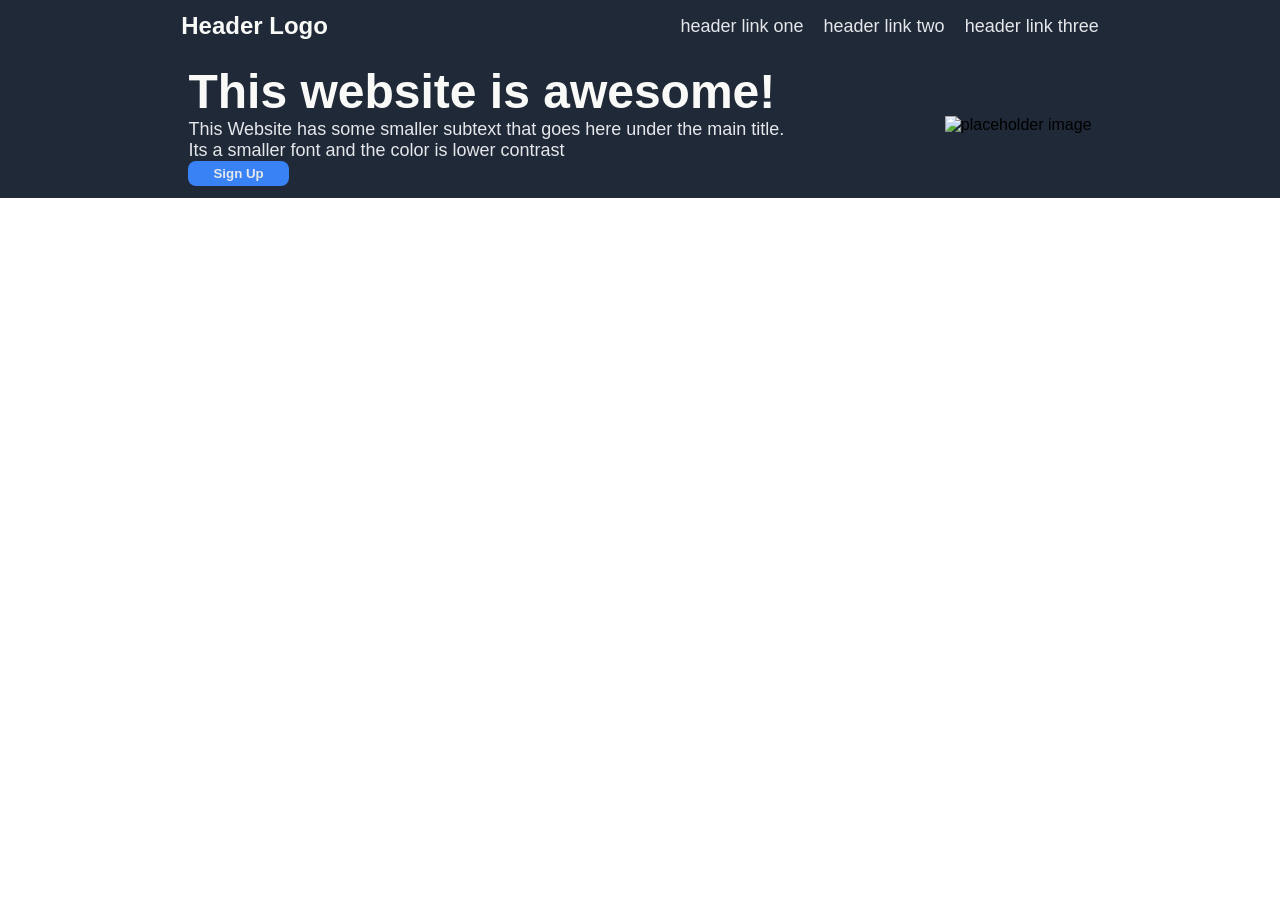
==== index.html @ 8eb4f64a "Remove anchor and use css style substitution to change header location" ====
<!DOCTYPE html>
<html lang="en">
<head>
  <meta charset="UTF-8">
  <link rel="stylesheet" href="styles.css">
  <meta name="viewport" content="width=device-width, initial-scale=1.0">
  <title>Portfolio</title>
</head>
<body>
  <div class="container">
    <div class="header">
      <div class="logo">Header Logo</div>
      <div class="link-right">
        <div class="hlink">header link one</div>
        <div class="hlink">header link two</div>
        <div class="hlink">header link three</div>
      </div>
    </div>
    <div class="main-1">
      <div class="left-side">
        <div class="main-text">This website is awesome! </div>
        <p class="main-title">This Website has some smaller subtext that goes here under the main title. Its a smaller font and the color is lower contrast</p>
        <button>Sign Up</button>
      </div>
      <div class="right-side">
        <img src="https://images.pexels.com/photos/7130472/pexels-photo-7130472.jpeg?auto=compress&cs=tinysrgb&w=1260&h=750&dpr=1" alt="placeholder image">
      </div>
    </div>
    <div class="main-2">
      <!-- <div class="information">
      <p> Some Random Information </p> -->
      <div class="reference">
        <div class="project">
          <!--
          <img src="">
          <div class="text"></div>
        </div>
        <div class="project">
          
          <img src="" alt="">
          <div class="text"></div>
        </div>
        <div class="project">
          <img src="" alt="">
          <div class="text"></div>
        </div>
        <div class="project">
          <img src="" alt="">
          <div class="text"></div>
        </div>
      -->
      </div>
    </div>
    <div class="main-3">
      <div class="quote"></div>
    </div>
    <div class="main-4">
      <div class="conclusion">
        <div class="final"></div>
        <!-- <button></button> -->
      </div>
    </div>
    <div class="footer"></div>
  </div>
</body>
</html>
---- styles.css ----
* {
  font-family: Helvetica, 'Times New Roman', sans-serif;
  margin: 0px;
}


.header {
  background-color: #1F2937;
  display: flex;
  justify-content: space-around;
  align-items: center;
  padding: 12px 5px;

}

.logo {
  font-size: 24px;
  font-weight: bolder;
  color: #f9faf8;
}

.link-right {
  display: flex;
  gap: 20px;
  align-items: center;
}

.hlink,
.main-title {
  font-size: 18px;
  color: #E5E7EB;
}

.main-1 {
  background-color: #1F2937;
  display: flex;
  align-items: center;
  justify-content: space-evenly;
  padding: 12px 2em;

}

.main-text {
  font-size: 48px;
  font-weight: bolder;
  color: #f9faf8;
  display: flex;
}

button {
  background-color: #3882f6;
  color: #E5E7EB;
  border-radius: 8px;
  text-decoration: none;
  padding: 5px 25px;
  border: none;
  font-weight: bold;
}

.left-side {
  max-width: 600px;
}

img {
  width: 400px;
  height: 200px;
  object-fit: stretch;
}
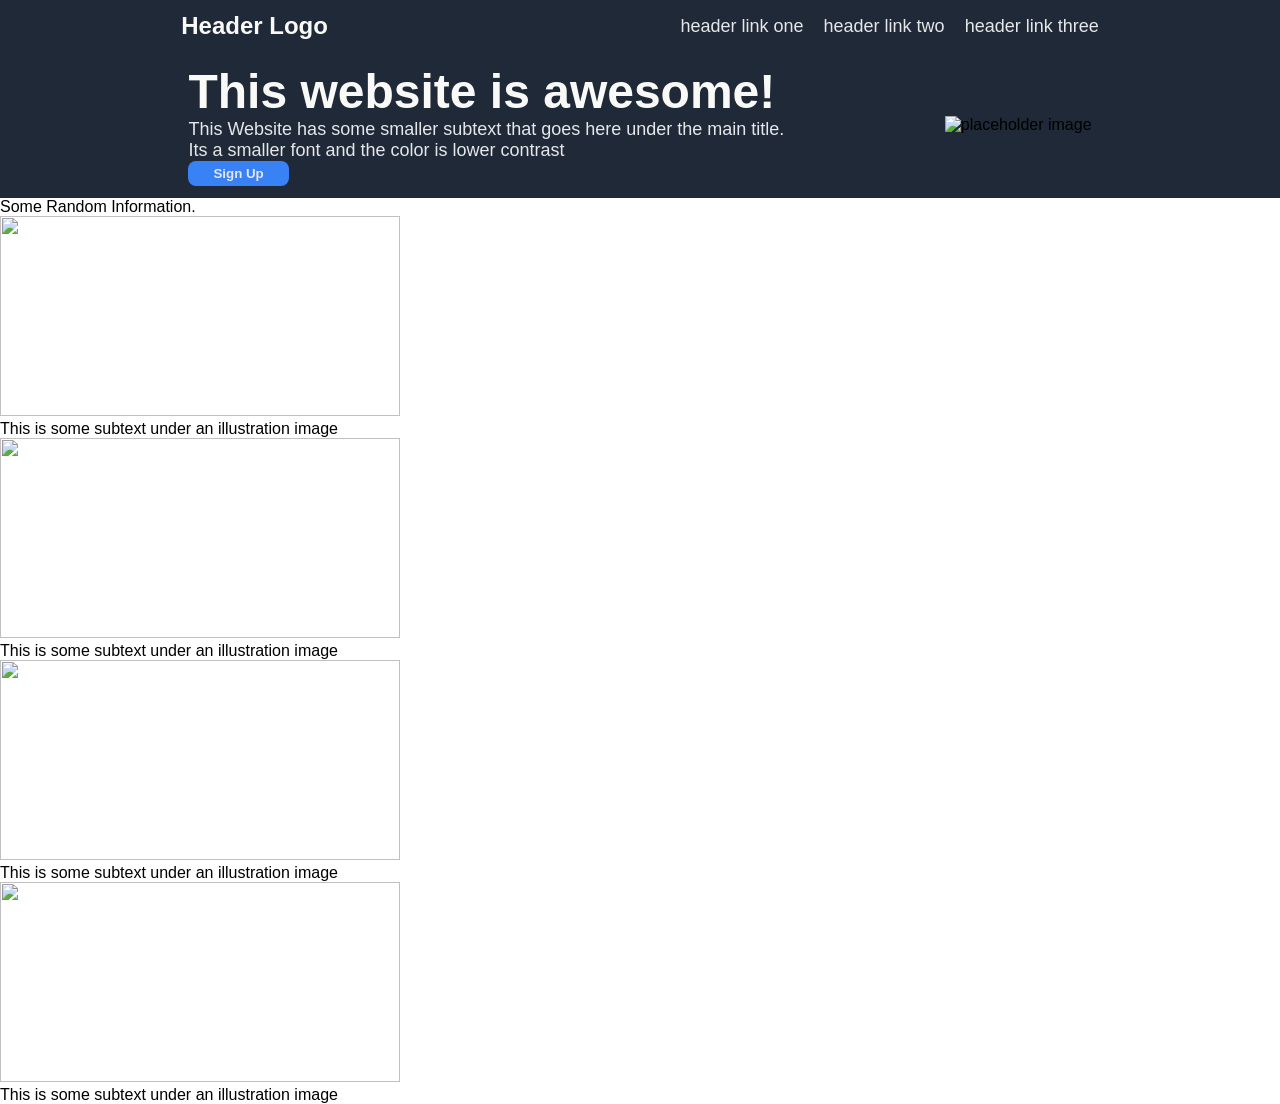
==== commit 865fa32e: "Remove invisible comment and include section for main 3" ====
--- a/index.html
+++ b/index.html
@@ -27,28 +27,25 @@
       </div>
     </div>
     <div class="main-2">
-      <!-- <div class="information">
-      <p> Some Random Information </p> -->
+      <div class="information">
+      <p class="random"> Some Random Information.</p> 
       <div class="reference">
         <div class="project">
-          <!--
-          <img src="">
-          <div class="text"></div>
+          <img class="small-image" src="">
+          <div class="text">This is some subtext under an illustration image</div>
         </div>
         <div class="project">
-          
-          <img src="" alt="">
-          <div class="text"></div>
+          <img class="small-image" src="" alt="">
+          <div class="text">This is some subtext under an illustration image</div>
         </div>
         <div class="project">
-          <img src="" alt="">
-          <div class="text"></div>
+          <img class="small-image" src="" alt="">
+          <div class="text">This is some subtext under an illustration image</div>
         </div>
         <div class="project">
-          <img src="" alt="">
-          <div class="text"></div>
+          <img class="small-image" src="" alt="">
+          <div class="text">This is some subtext under an illustration image</div>
         </div>
-      -->
       </div>
     </div>
     <div class="main-3">
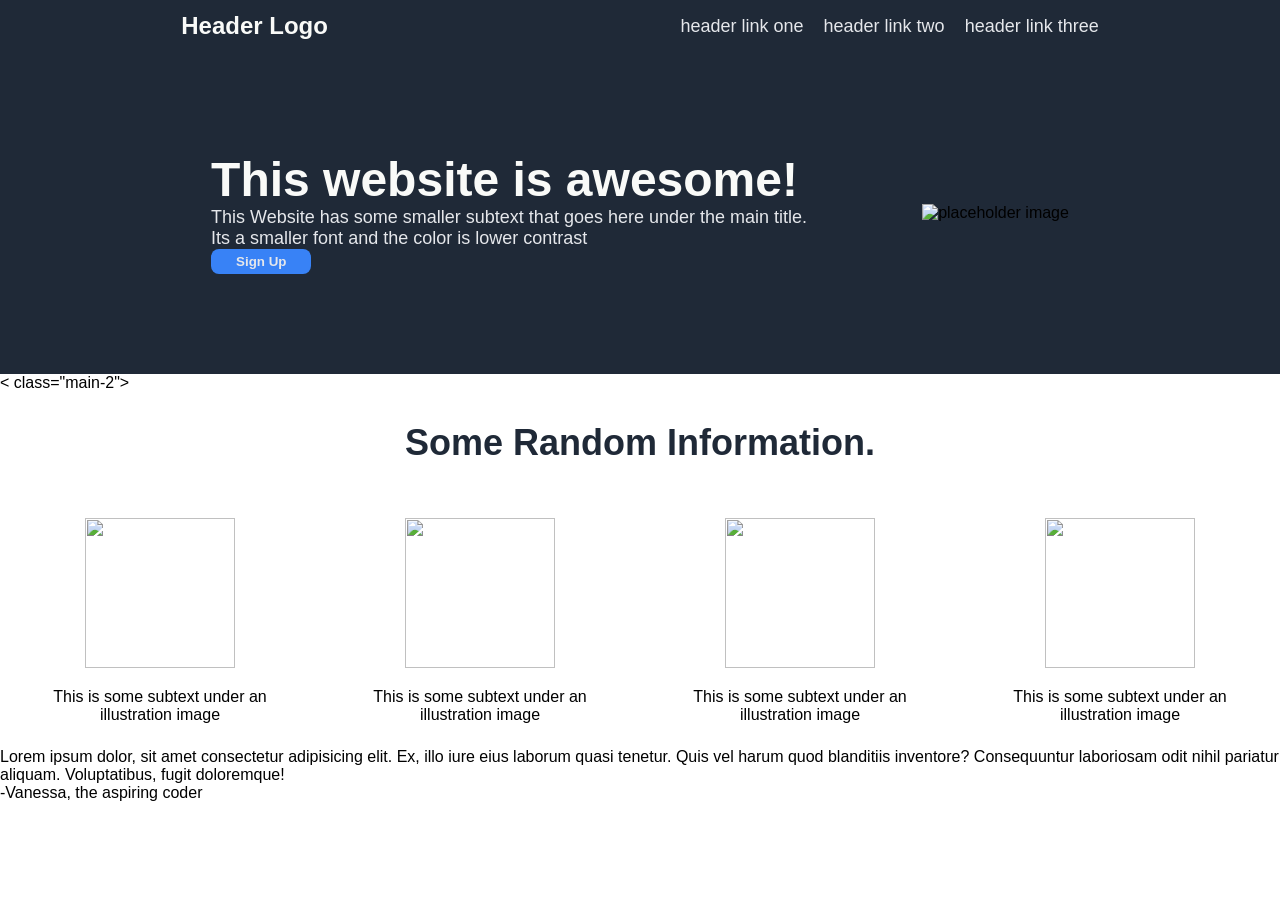
==== commit dd7db35c: "Modify div element for quote section" ====
--- a/index.html
+++ b/index.html
@@ -26,7 +26,7 @@
         <img src="https://images.pexels.com/photos/7130472/pexels-photo-7130472.jpeg?auto=compress&cs=tinysrgb&w=1260&h=750&dpr=1" alt="placeholder image">
       </div>
     </div>
-    <div class="main-2">
+    < class="main-2">
       <div class="information">
       <p class="random"> Some Random Information.</p> 
       <div class="reference">
@@ -49,7 +49,10 @@
       </div>
     </div>
     <div class="main-3">
-      <div class="quote"></div>
+      <div class="small-container">
+        <div class="quote">Lorem ipsum dolor, sit amet consectetur adipisicing elit. Ex, illo iure eius laborum quasi tenetur. Quis vel harum quod blanditiis inventore? Consequuntur laboriosam odit nihil pariatur aliquam. Voluptatibus, fugit doloremque!</-></div>
+        <div class="author">-Vanessa, the aspiring coder</div>
+      </div>
     </div>
     <div class="main-4">
       <div class="conclusion">
--- a/styles.css
+++ b/styles.css
@@ -36,8 +36,7 @@
   display: flex;
   align-items: center;
   justify-content: space-evenly;
-  padding: 12px 2em;
-
+  padding: 100px;
 }
 
 .main-text {
@@ -65,4 +64,44 @@
   width: 400px;
   height: 200px;
   object-fit: stretch;
-}+}
+
+.information {
+  display: flex;
+  flex-direction: column;
+  justify-content: center;
+  align-items: center;
+}
+
+.random {
+  font-size: 36px;
+  font-weight: bolder;
+  color: #1F2937;
+  padding: 30px;
+}
+
+.project {
+  display: flex;
+  flex-direction: column;
+  align-items: center;
+  text-align: center;
+  flex-wrap: wrap;
+}
+
+.reference {
+  display: flex;
+  gap: 24px;
+  padding: 24px 12px;
+}
+
+.small-image {
+  height: 150px;
+  width: 150px;
+  padding-bottom: 20px;
+}
+
+.text {
+  margin-right: 10px;
+  margin-left: 10px;
+}
+
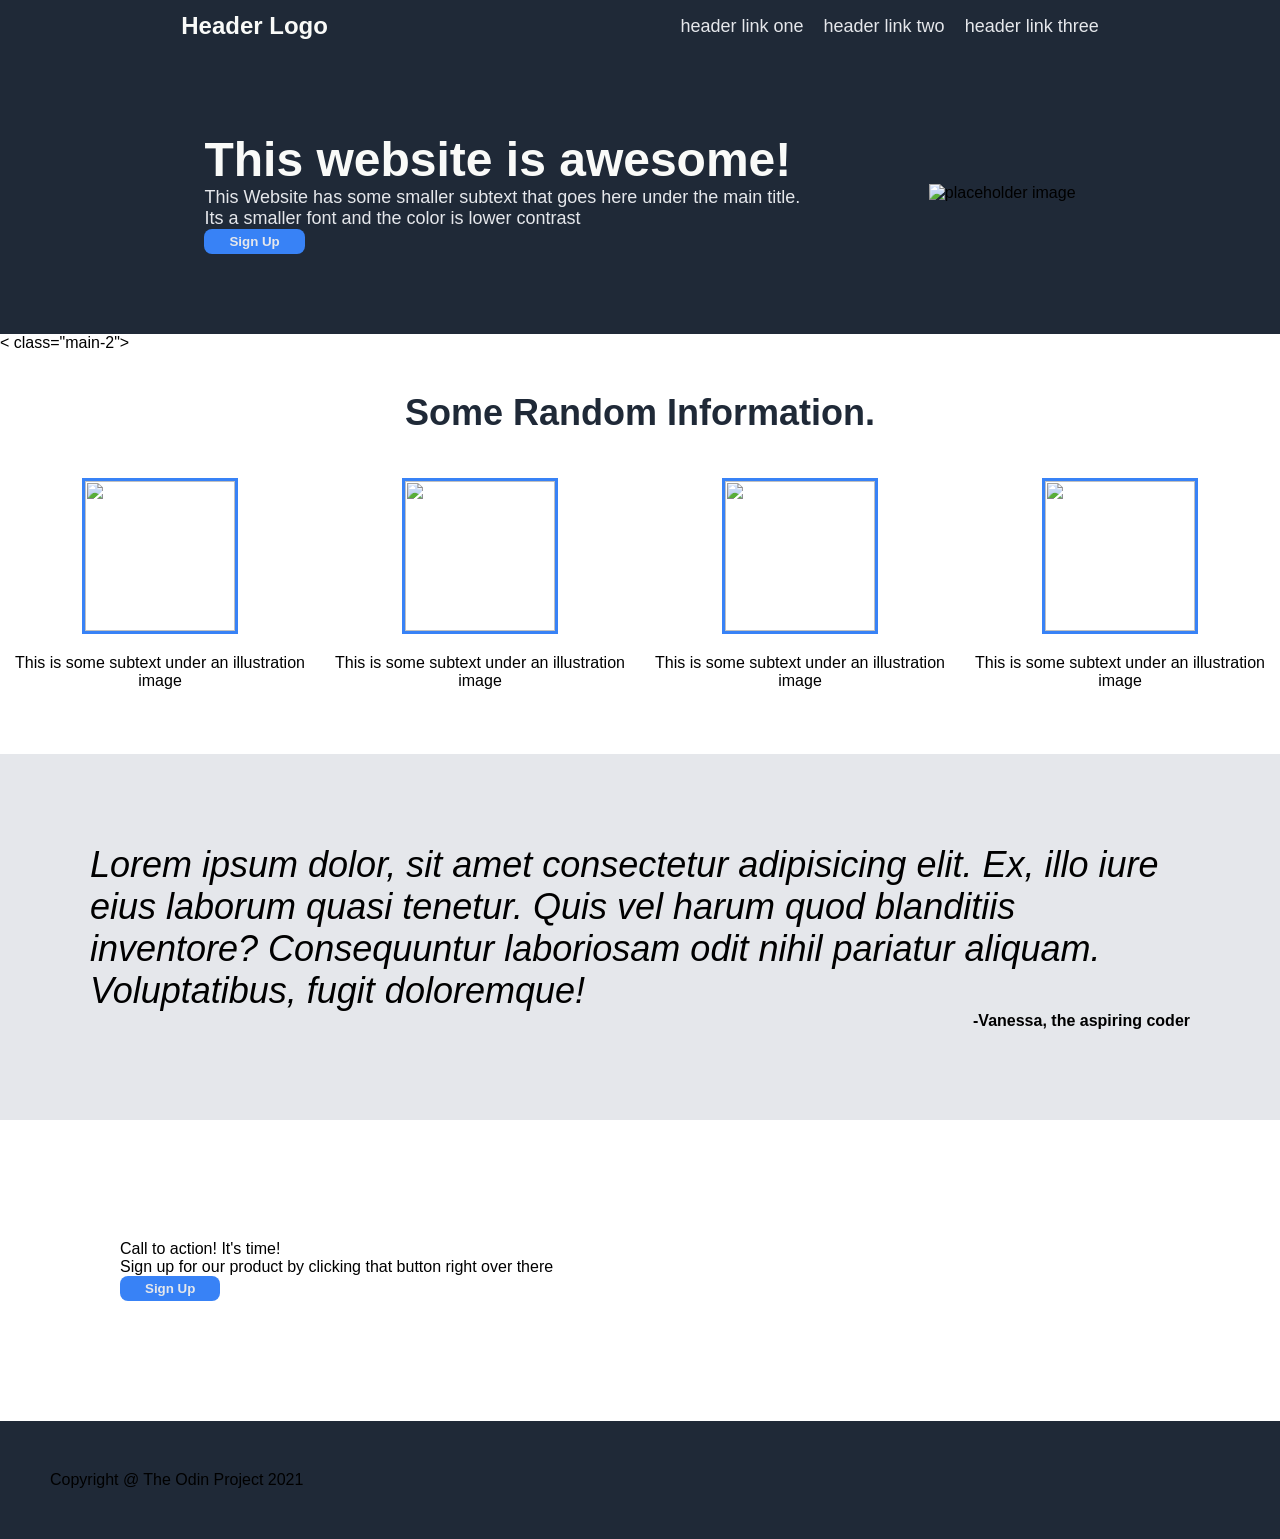
==== commit 3a814759: "Add final elements to call section and include footer credits" ====
--- a/index.html
+++ b/index.html
@@ -56,11 +56,15 @@
     </div>
     <div class="main-4">
       <div class="conclusion">
-        <div class="final"></div>
-        <!-- <button></button> -->
+        <div class="left-side">
+          <div class="final-text">Call to action! It's time!</div>
+          <p class="sign-up-summary">Sign up for our product by clicking that button right over there</p>
+        </div>
+        <button class="sign-up">Sign Up</button>
       </div>
     </div>
-    <div class="footer"></div>
+    <div class="footer">
+      <div class="copyright">Copyright @ The Odin Project 2021</div>
   </div>
 </body>
 </html>
--- a/styles.css
+++ b/styles.css
@@ -36,7 +36,7 @@
   display: flex;
   align-items: center;
   justify-content: space-evenly;
-  padding: 100px;
+  padding: 80px;
 }
 
 .main-text {
@@ -77,7 +77,7 @@
   font-size: 36px;
   font-weight: bolder;
   color: #1F2937;
-  padding: 30px;
+  padding-top: 40px;
 }
 
 .project {
@@ -97,11 +97,40 @@
 .small-image {
   height: 150px;
   width: 150px;
-  padding-bottom: 20px;
+  margin: 20px;
+  border: #3882f6 solid;
 }
 
 .text {
-  margin-right: 10px;
-  margin-left: 10px;
+  margin-bottom: 40px;
 }
 
+.main-3 {
+  background-color: #E5E7EB;
+  padding: 90px;
+}
+
+.small-container {
+  display: flex;
+  flex-direction: column;
+  justify-content: flex-end;
+  align-items: flex-end;
+}
+
+.quote {
+  font-size: 36px;
+  font-style: italic;
+}
+
+.author {
+  font-weight: bolder;
+}
+
+.main-4 {
+  padding: 120px;
+}
+
+.footer {
+  padding: 50px;
+  background-color: #1F2937;
+}
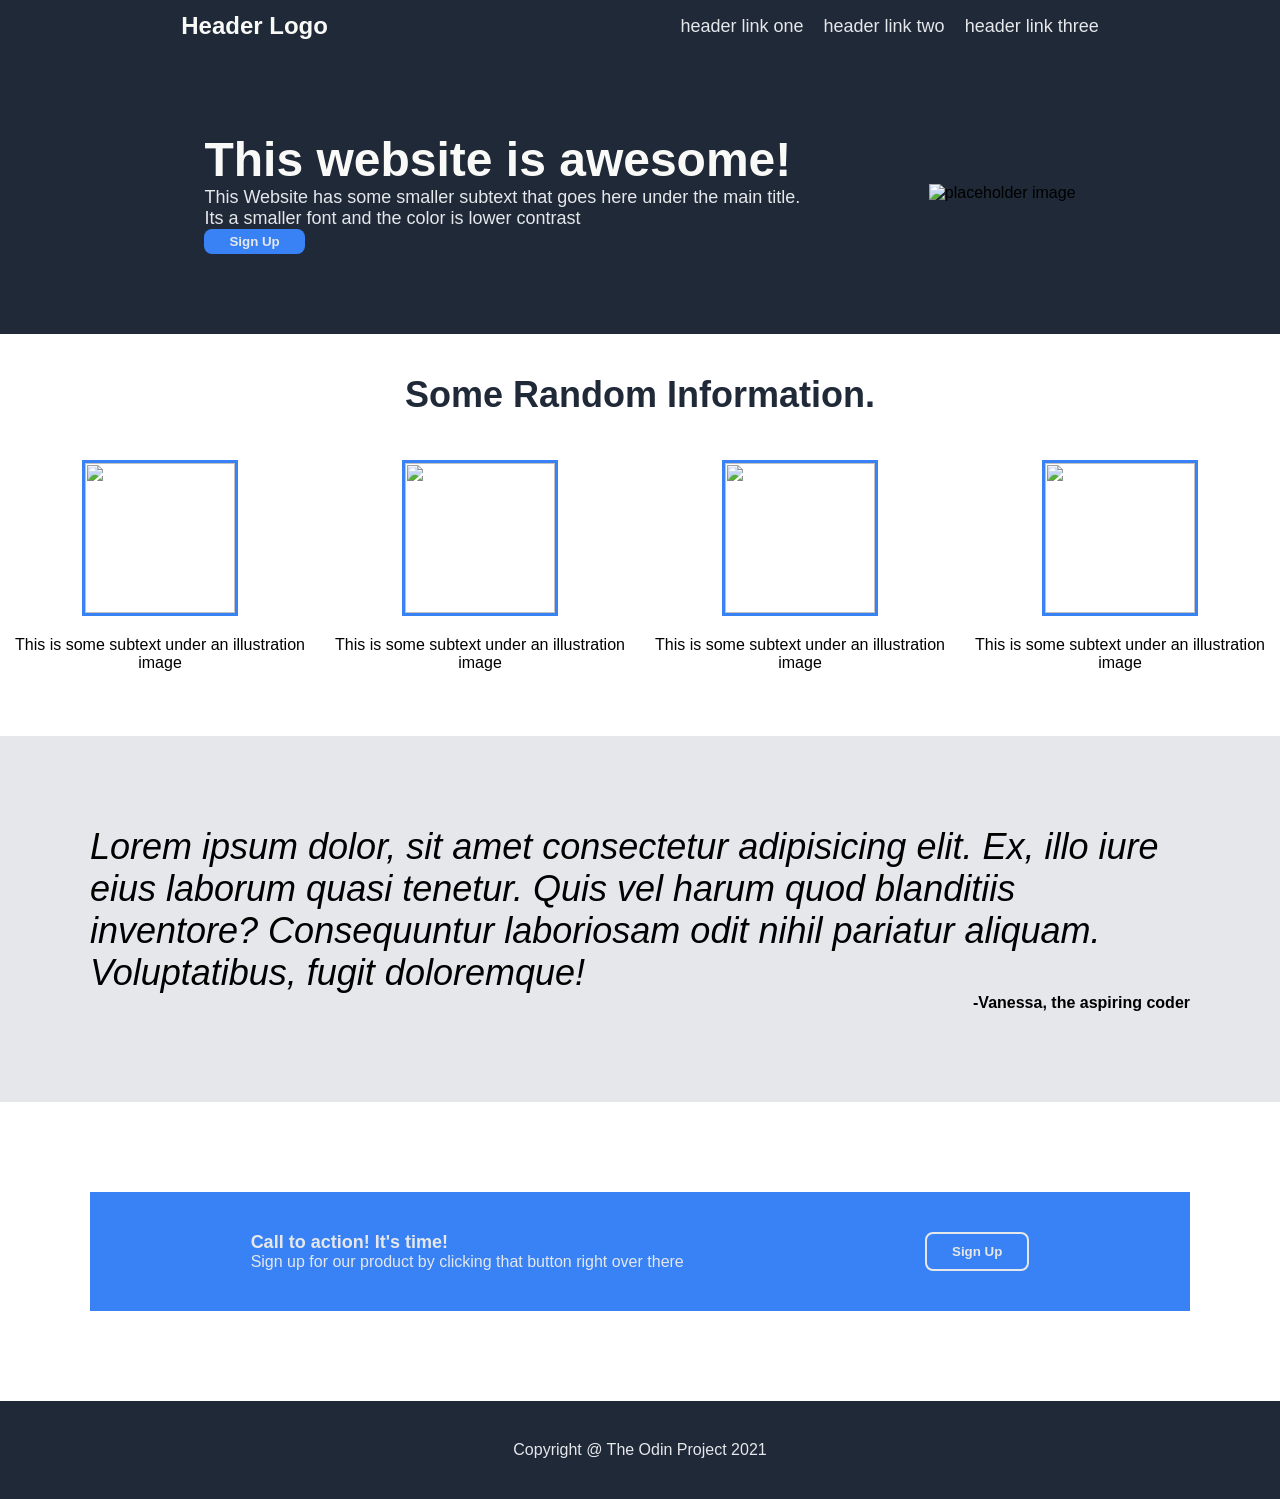
==== commit bb1fc1a1: "Include the div element for proper formatting" ====
--- a/index.html
+++ b/index.html
@@ -26,7 +26,7 @@
         <img src="https://images.pexels.com/photos/7130472/pexels-photo-7130472.jpeg?auto=compress&cs=tinysrgb&w=1260&h=750&dpr=1" alt="placeholder image">
       </div>
     </div>
-    < class="main-2">
+    <div class="main-2">
       <div class="information">
       <p class="random"> Some Random Information.</p> 
       <div class="reference">
--- a/styles.css
+++ b/styles.css
@@ -127,10 +127,39 @@
 }
 
 .main-4 {
-  padding: 120px;
+  padding: 90px;
+}
+
+.conclusion {
+  background-color: #3882f6;
+  display: flex;
+  align-content: center;
+  justify-content: space-around;
+  padding: 40px;
+}
+
+.sign-up {
+  border: #E5E7EB solid 2px;
+}
+
+.final-text{
+  color: #E5E7EB;
+  font-size: large;
+  font-weight: bold;
+}
+
+.sign-up-summary {
+  color: #E5E7EB;
 }
 
 .footer {
-  padding: 50px;
+  padding: 40px;
   background-color: #1F2937;
+  display: flex;
+  justify-content: center;
+  align-items: center;
+}
+
+.copyright {
+  color: #E5E7EB;
 }
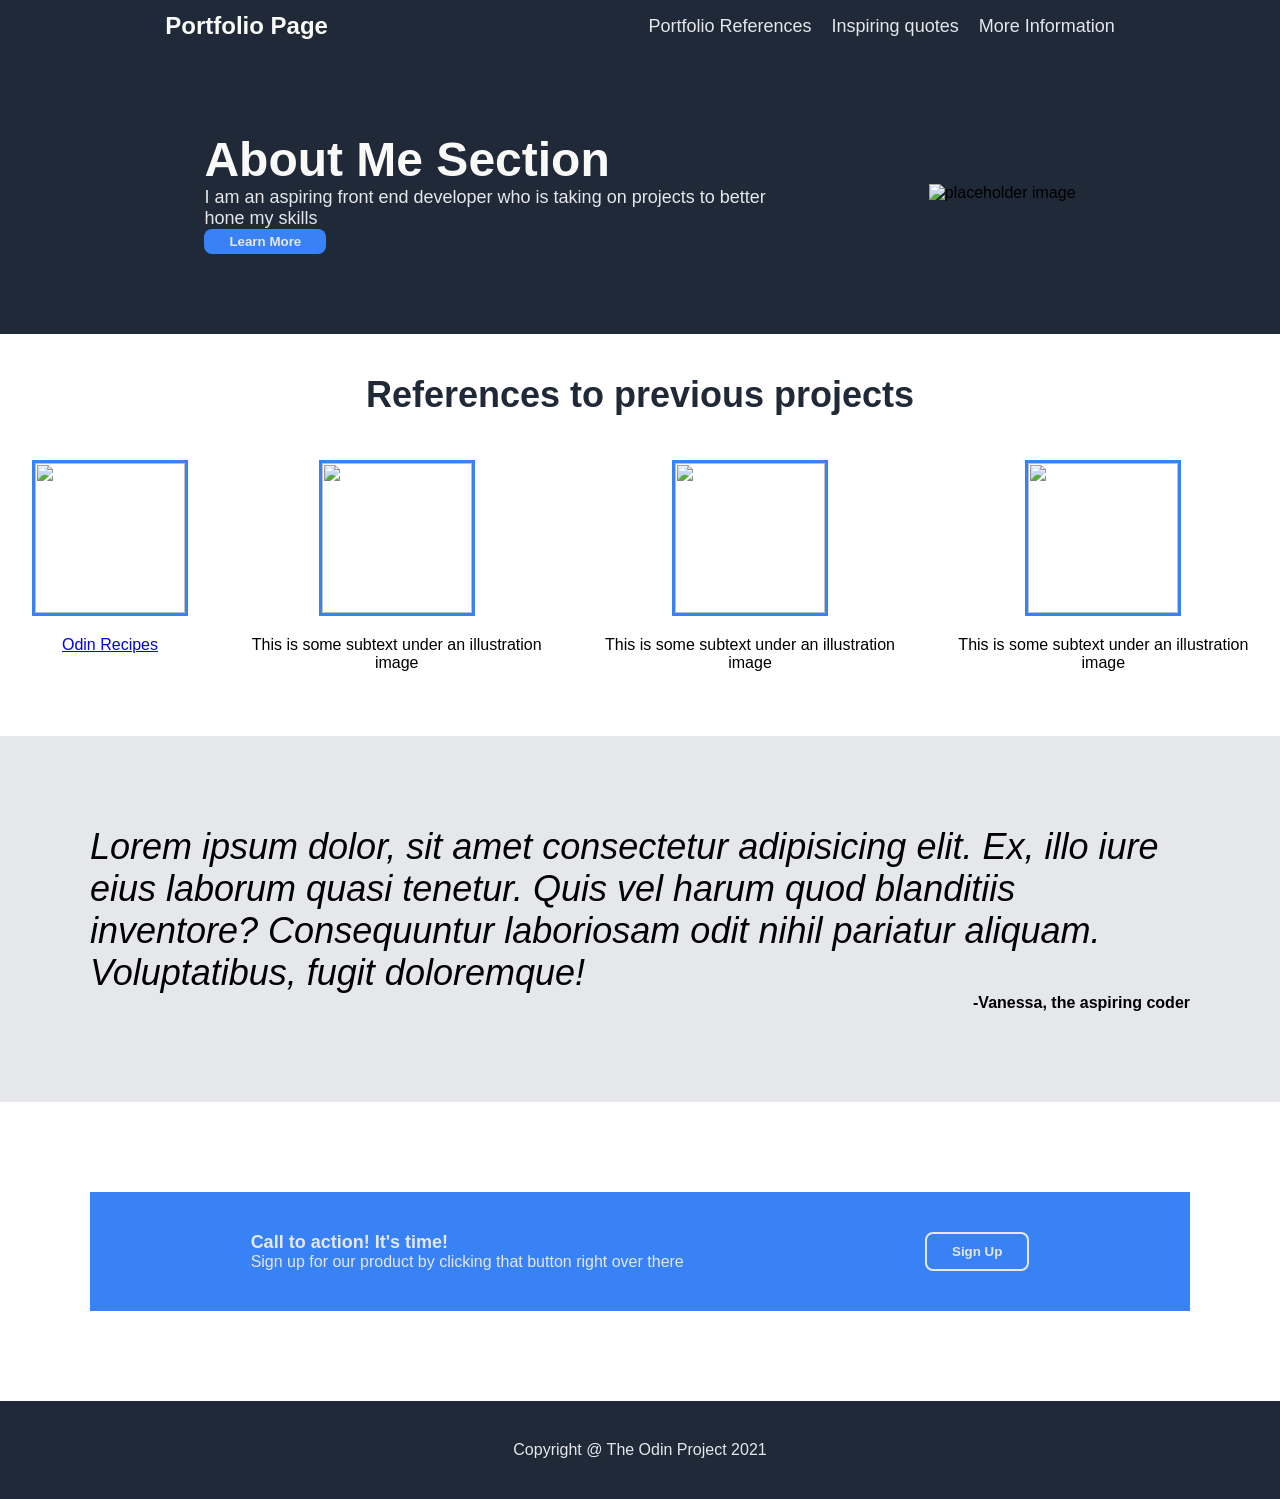
==== commit db98b431: "Modify text to represent portfolio and include first project link" ====
--- a/index.html
+++ b/index.html
@@ -9,30 +9,30 @@
 <body>
   <div class="container">
     <div class="header">
-      <div class="logo">Header Logo</div>
+      <div class="logo">Portfolio Page</div>
       <div class="link-right">
-        <div class="hlink">header link one</div>
-        <div class="hlink">header link two</div>
-        <div class="hlink">header link three</div>
+        <div class="hlink">Portfolio References</div>
+        <div class="hlink">Inspiring quotes</div>
+        <div class="hlink">More Information</div>
       </div>
     </div>
     <div class="main-1">
       <div class="left-side">
-        <div class="main-text">This website is awesome! </div>
-        <p class="main-title">This Website has some smaller subtext that goes here under the main title. Its a smaller font and the color is lower contrast</p>
-        <button>Sign Up</button>
+        <div class="main-text">About Me Section</div>
+        <p class="main-title">I am an aspiring front end developer who is taking on projects to better hone my skills</p>
+        <button>Learn More</button>
       </div>
       <div class="right-side">
-        <img src="https://images.pexels.com/photos/7130472/pexels-photo-7130472.jpeg?auto=compress&cs=tinysrgb&w=1260&h=750&dpr=1" alt="placeholder image">
+        <img src="https://cdn.pixabay.com/photo/2022/04/01/09/08/particles-7104407_1280.jpg" alt="placeholder image">
       </div>
     </div>
     <div class="main-2">
       <div class="information">
-      <p class="random"> Some Random Information.</p> 
+      <p class="random"> References to previous projects</p> 
       <div class="reference">
         <div class="project">
-          <img class="small-image" src="">
-          <div class="text">This is some subtext under an illustration image</div>
+          <img class="small-image" src="https://images.pexels.com/photos/5946069/pexels-photo-5946069.jpeg?auto=compress&cs=tinysrgb&w=1260&h=750&dpr=1">
+          <div class="text"><span><a href="https://lochnessa131.github.io/odin-recipes/">Odin Recipes</a></span></div>
         </div>
         <div class="project">
           <img class="small-image" src="" alt="">
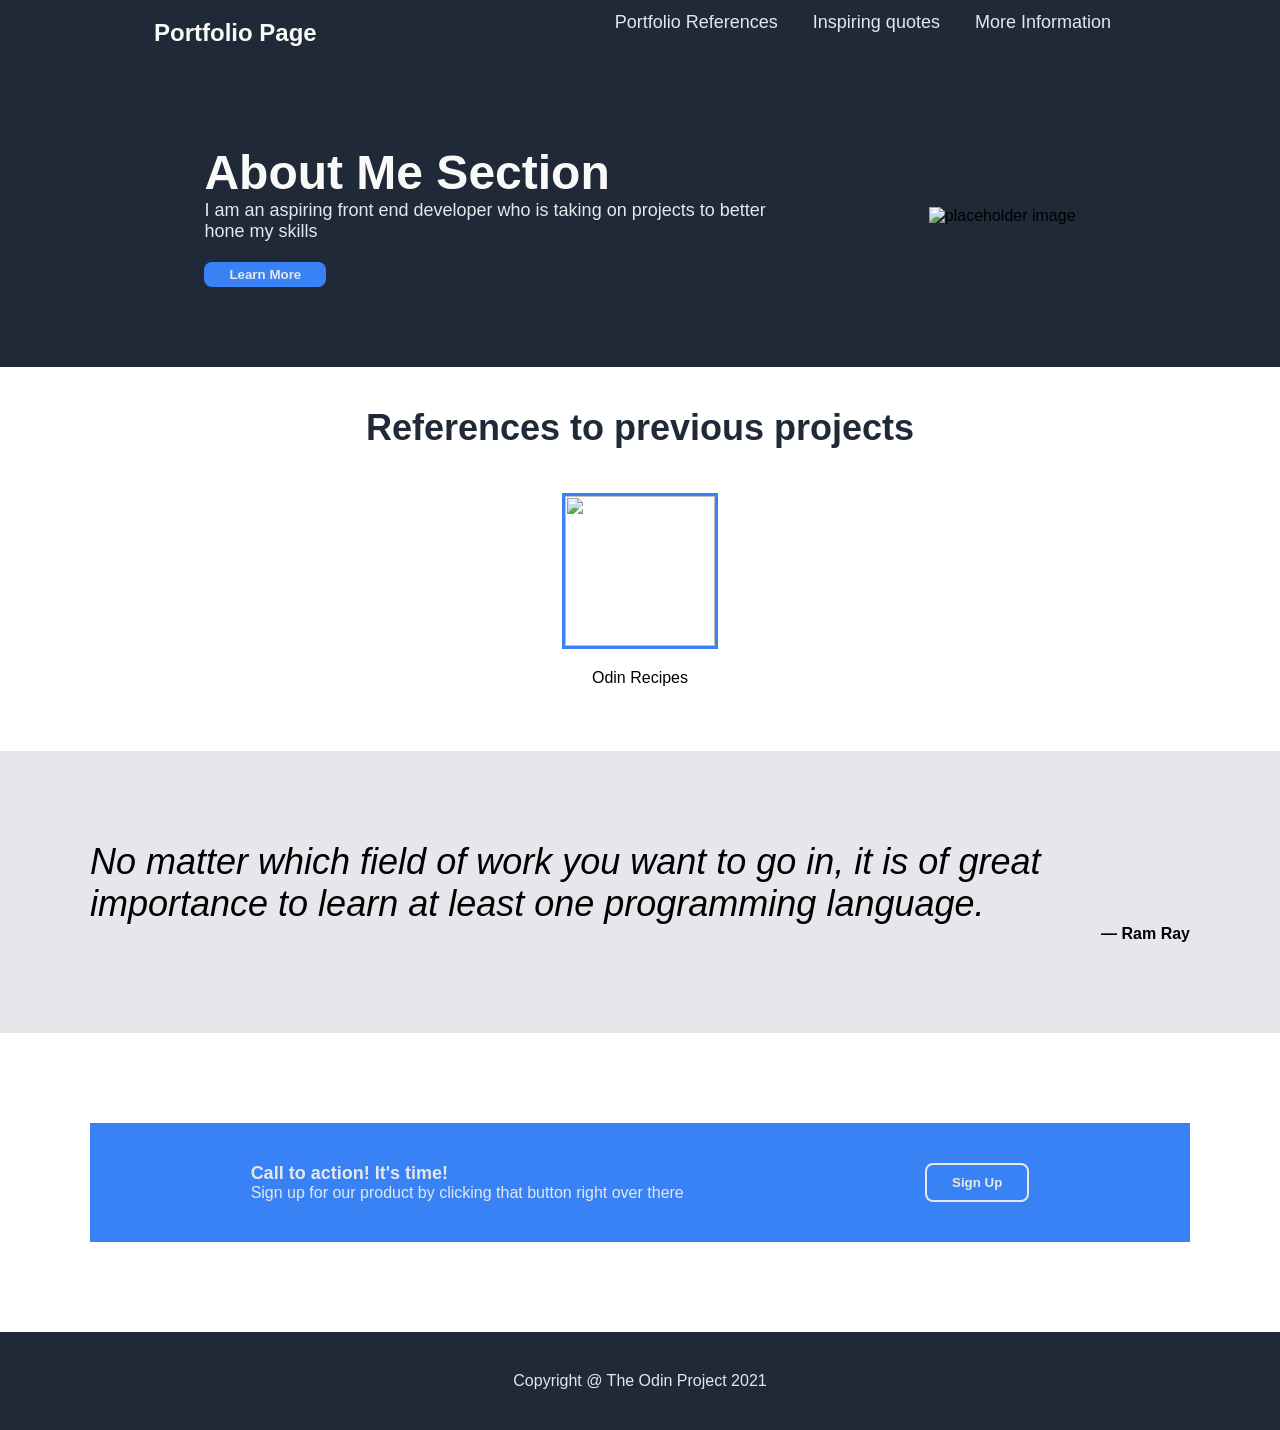
==== commit b763a1f6: "Hide other images to keep webpage looking cleaner" ====
--- a/index.html
+++ b/index.html
@@ -34,6 +34,7 @@
           <img class="small-image" src="https://images.pexels.com/photos/5946069/pexels-photo-5946069.jpeg?auto=compress&cs=tinysrgb&w=1260&h=750&dpr=1">
           <div class="text"><span><a href="https://lochnessa131.github.io/odin-recipes/">Odin Recipes</a></span></div>
         </div>
+      <!--
         <div class="project">
           <img class="small-image" src="" alt="">
           <div class="text">This is some subtext under an illustration image</div>
@@ -46,12 +47,13 @@
           <img class="small-image" src="" alt="">
           <div class="text">This is some subtext under an illustration image</div>
         </div>
+      -->
       </div>
     </div>
     <div class="main-3">
       <div class="small-container">
-        <div class="quote">Lorem ipsum dolor, sit amet consectetur adipisicing elit. Ex, illo iure eius laborum quasi tenetur. Quis vel harum quod blanditiis inventore? Consequuntur laboriosam odit nihil pariatur aliquam. Voluptatibus, fugit doloremque!</-></div>
-        <div class="author">-Vanessa, the aspiring coder</div>
+        <div class="quote">No matter which field of work you want to go in, it is of great importance to learn at least one programming language.</div>
+        <div class="author">― Ram Ray</div>
       </div>
     </div>
     <div class="main-4">
--- a/styles.css
+++ b/styles.css
@@ -29,6 +29,8 @@
 .main-title {
   font-size: 18px;
   color: #E5E7EB;
+  padding-bottom: 20px;
+  padding-right: 15px;
 }
 
 .main-1 {
@@ -54,6 +56,7 @@
   padding: 5px 25px;
   border: none;
   font-weight: bold;
+  cursor: pointer;
 }
 
 .left-side {
@@ -162,4 +165,9 @@
 
 .copyright {
   color: #E5E7EB;
+}
+
+a {
+  text-decoration: none;
+  color: black;
 }
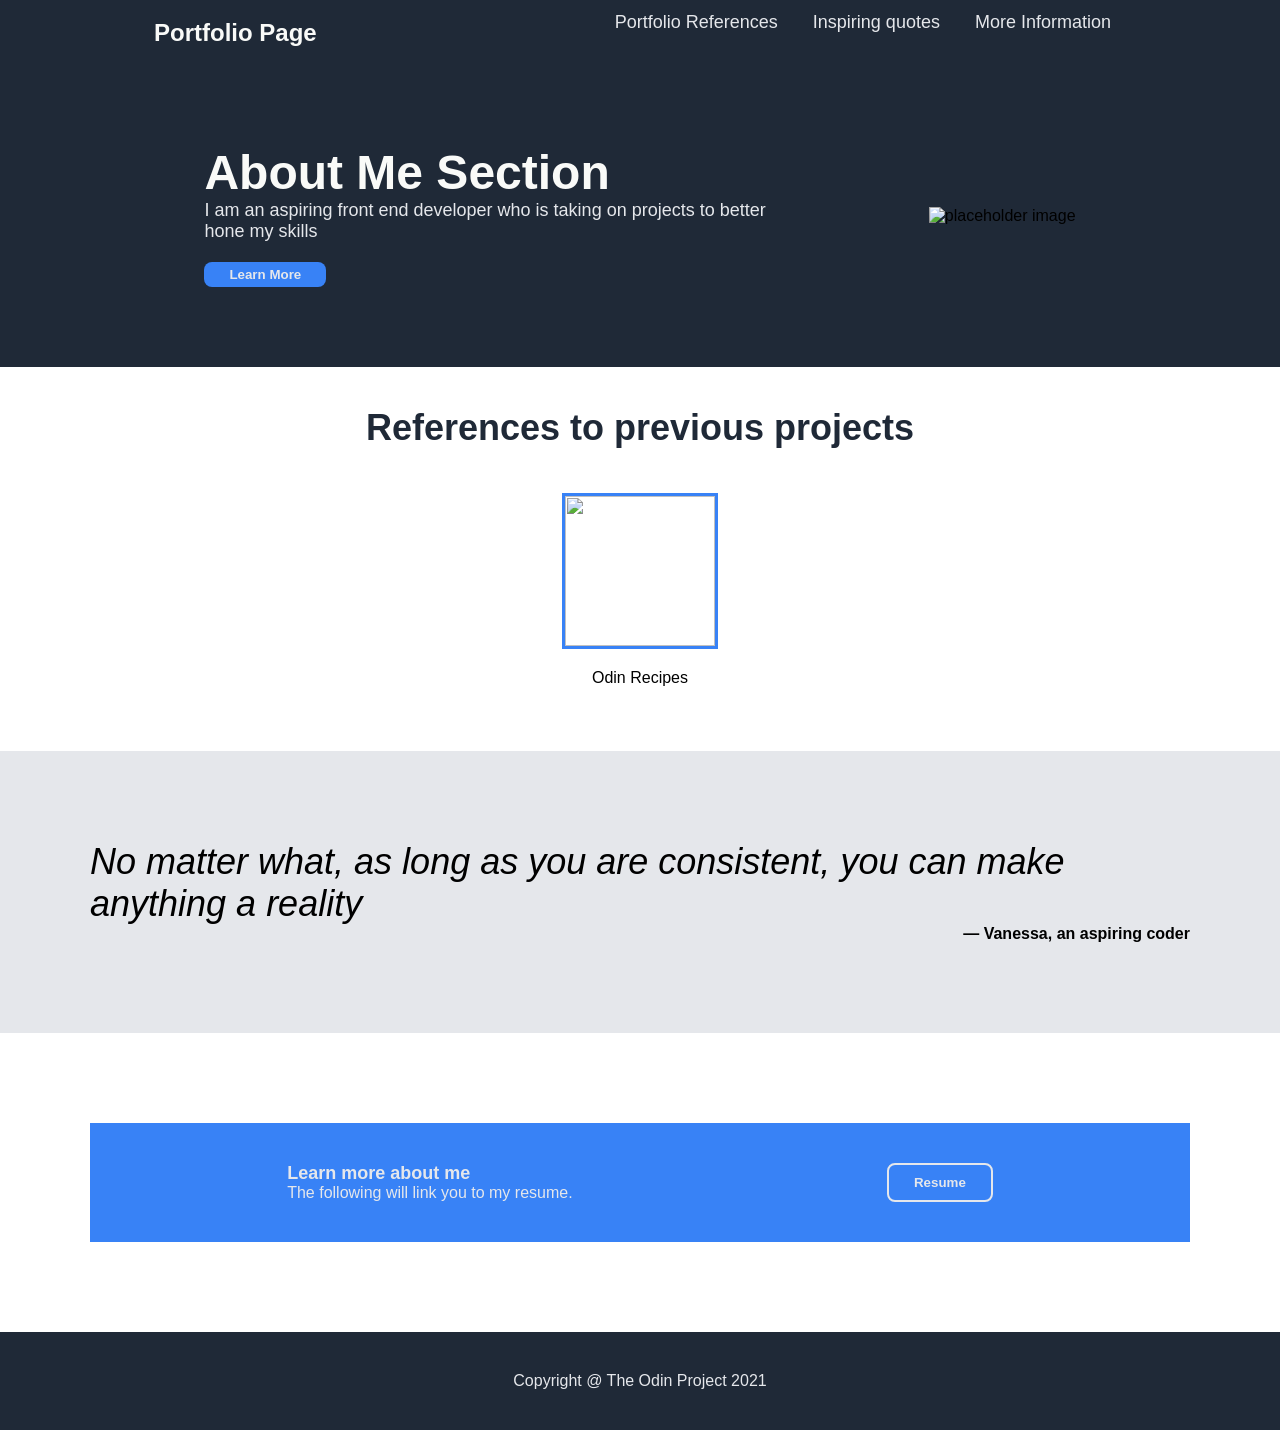
==== commit 00deecd6: "Change call to action to more information for my portfolio" ====
--- a/index.html
+++ b/index.html
@@ -52,17 +52,17 @@
     </div>
     <div class="main-3">
       <div class="small-container">
-        <div class="quote">No matter which field of work you want to go in, it is of great importance to learn at least one programming language.</div>
-        <div class="author">― Ram Ray</div>
+        <div class="quote">No matter what, as long as you are consistent, you can make anything a reality</div>
+        <div class="author">― Vanessa, an aspiring coder</div>
       </div>
     </div>
     <div class="main-4">
       <div class="conclusion">
         <div class="left-side">
-          <div class="final-text">Call to action! It's time!</div>
-          <p class="sign-up-summary">Sign up for our product by clicking that button right over there</p>
+          <div class="final-text">Learn more about me</div>
+          <p class="sign-up-summary">The following will link you to my resume.</p>
         </div>
-        <button class="sign-up">Sign Up</button>
+        <button class="sign-up">Resume</button>
       </div>
     </div>
     <div class="footer">
